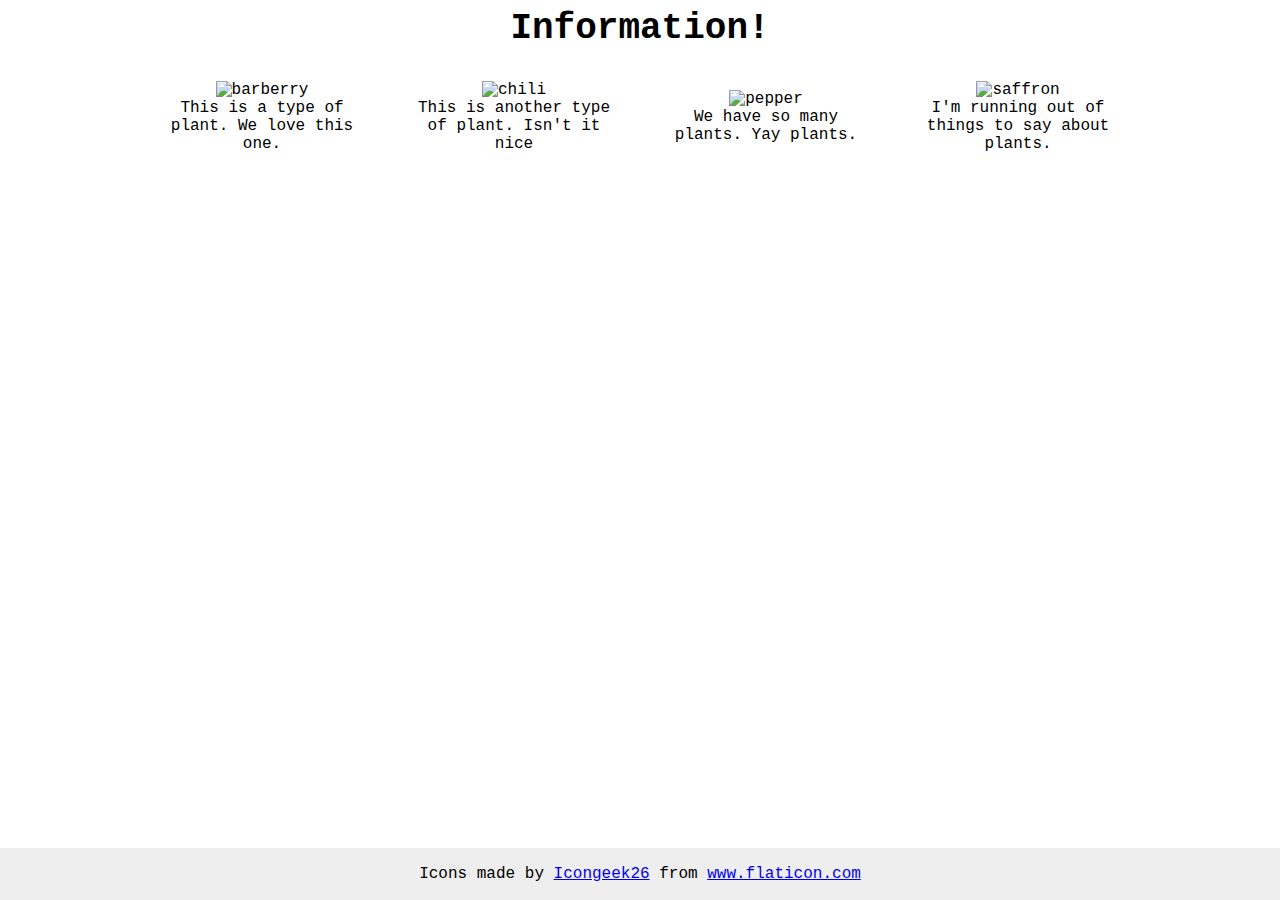
==== flex/04-flex-information/index.html @ 4bbd41ce "completed exercises" ====
<!DOCTYPE html>
<html lang="en">
<head>
  <meta charset="UTF-8">
  <meta http-equiv="X-UA-Compatible" content="IE=edge">
  <meta name="viewport" content="width=device-width, initial-scale=1.0">
  <title>Information</title>
  <link rel="stylesheet" href="style.css">
</head>
<body>
  <div class="title">Information!</div>

  <div class="plants">
    <div class="info">
      <img src="./images/barberry.png" alt="barberry">
      <div class="text">This is a type of plant. We love this one.</div>
    </div>
    <div class="info">
      <img src="./images/chilli.png" alt="chili">
      <div class="text">This is another type of plant. Isn't it nice</div>
    </div>
    <div class="info">
      <img src="./images/pepper.png" alt="pepper">
      <div class="text">We have so many plants. Yay plants.</div>
    </div>
    <div class="info">
      <img src="./images/saffron.png" alt="saffron">
      <div class="text">I'm running out of things to say about plants.</div>
    </div>
  </div>

  <!-- disregard this section, it's here to give attribution to the creator of these icons -->
  <div class="footer">
    <div>Icons made by <a href="https://www.flaticon.com/authors/icongeek26" title="Icongeek26">Icongeek26</a> from <a href="https://www.flaticon.com/" title="Flaticon">www.flaticon.com</a></div>
  </div>
</body>
</html>
---- flex/04-flex-information/style.css ----
body {
  font-family: 'Courier New', Courier, monospace;
  text-align: center;
}

img {
  width: 100px;
  height: 100px;
}

.title {
  font-size: 36px;
  font-weight: 900;
  margin-bottom: 32px;
}

.plants {
  display: flex;
  align-items: center;
  justify-content: center;
  gap: 52px;
}

.info {
  max-width: 200px;
}

/* do not edit this footer */
.footer {
  position: fixed;
  bottom: 0;
  left: 0;
  right: 0;
  height: 52px;
  display: flex;
  align-items: center;
  justify-content: center;
  background: #eee;
}
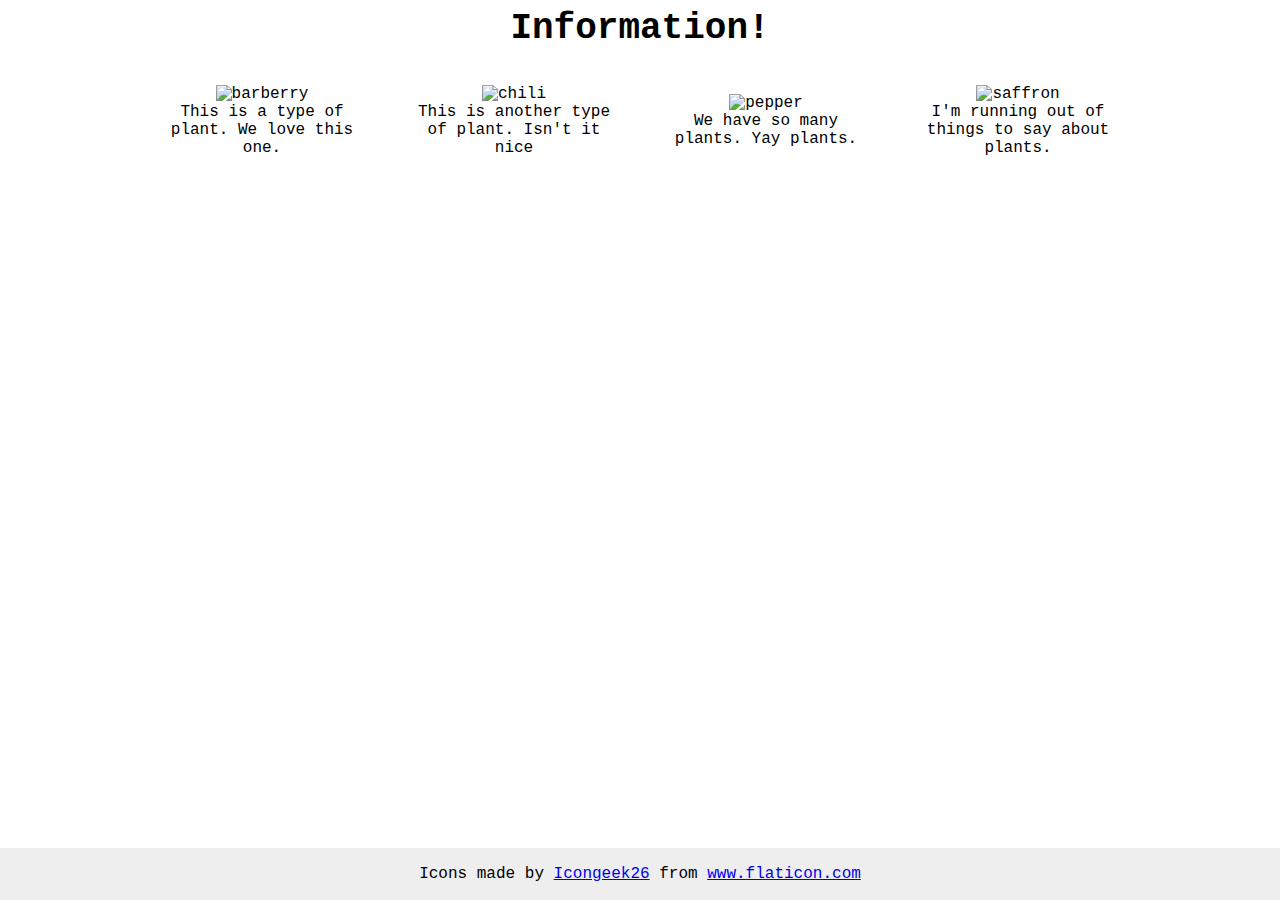
==== commit 3b1fc707: "</div>"completed exercises"" ====
--- a/flex/04-flex-information/index.html
+++ b/flex/04-flex-information/index.html
@@ -10,7 +10,7 @@
 <body>
   <div class="title">Information!</div>
 
-  <div class="plants">
+  <div class="items">
     <div class="info">
       <img src="./images/barberry.png" alt="barberry">
       <div class="text">This is a type of plant. We love this one.</div>
@@ -27,7 +27,7 @@
       <img src="./images/saffron.png" alt="saffron">
       <div class="text">I'm running out of things to say about plants.</div>
     </div>
-  </div>
+</div>
 
   <!-- disregard this section, it's here to give attribution to the creator of these icons -->
   <div class="footer">
--- a/flex/04-flex-information/style.css
+++ b/flex/04-flex-information/style.css
@@ -8,13 +8,7 @@
   height: 100px;
 }
 
-.title {
-  font-size: 36px;
-  font-weight: 900;
-  margin-bottom: 32px;
-}
-
-.plants {
+.items {
   display: flex;
   align-items: center;
   justify-content: center;
@@ -23,6 +17,12 @@
 
 .info {
   max-width: 200px;
+}
+
+.title {
+  font-size: 36px;
+  font-weight: 900;
+  margin-bottom: 36px;
 }
 
 /* do not edit this footer */
